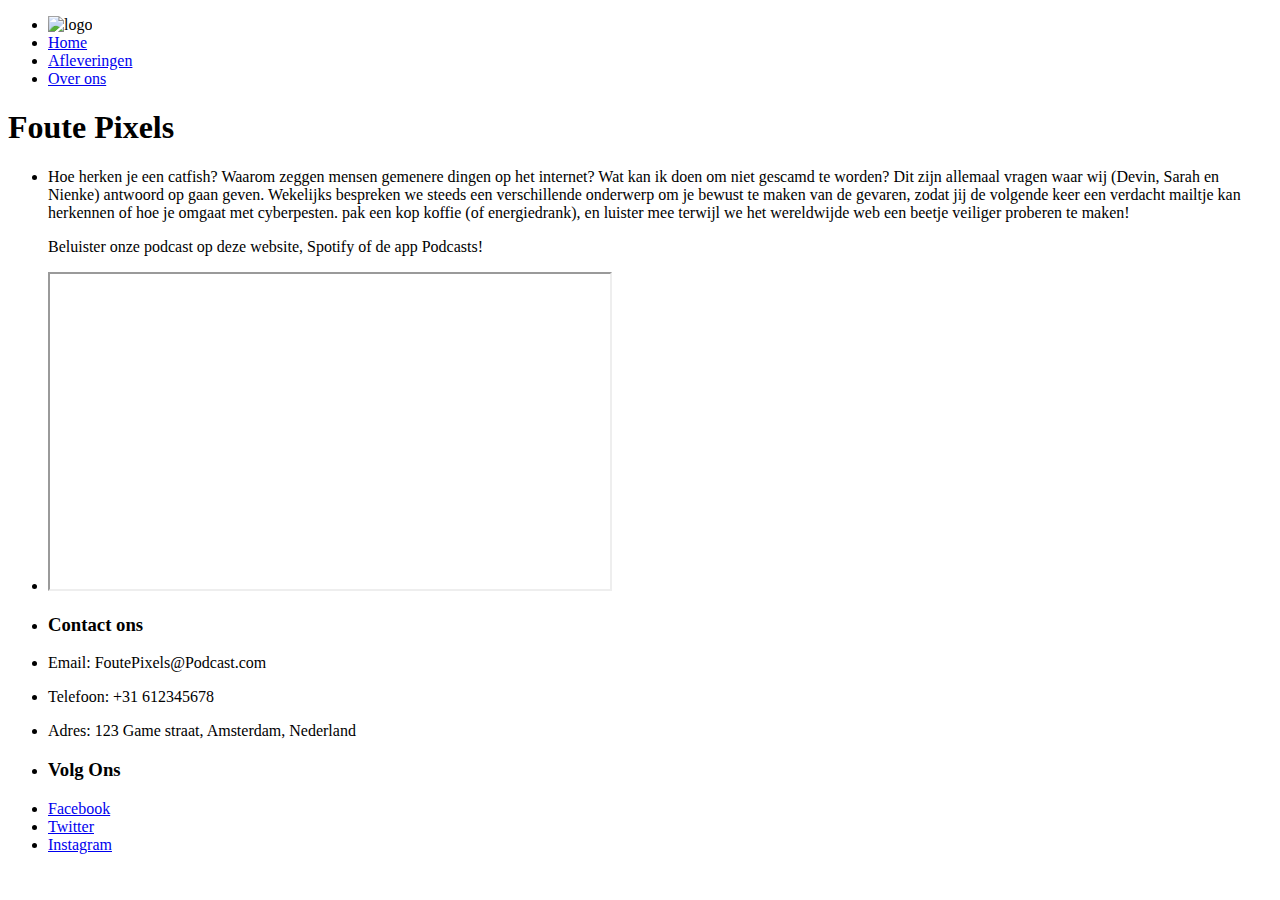
==== index.html @ cbdee476 "Add files via upload" ====
<!DOCTYPE html>
<html lang="nl">
    <head>
        <meta charset="UTF-8">
        <meta name="viewport" content="width=device-width, initial-scale=1.0">
        <title>Foute Pixels</title>
        <link rel="stylesheet" href="style.css">
    </head>

<body>

<header>
 <nav>
                <ul>
                    <li> <img src="images/logo.png" alt="logo"> </li> 
                    <li><a href="index.html">Home</a></li>
                    <li><a href="afleveringen.html">Afleveringen</a></li>
                    <li><a href="Over_ons.html">Over ons</a></li>
                    
                </ul>  
                
            </nav>

</header>



    <main> 
    
       
        <h1>Foute Pixels</h1> 
        
       
        <ul class="flex-container">
            <li class="flex-item"><p>
                Hoe herken je een catfish? Waarom zeggen mensen gemenere dingen op het internet? Wat kan ik doen om niet gescamd te worden? Dit zijn allemaal vragen waar wij (Devin, Sarah en Nienke) antwoord op gaan geven. Wekelijks bespreken we steeds een verschillende onderwerp om je bewust te maken van de gevaren, zodat jij de volgende keer een verdacht mailtje kan herkennen of hoe je omgaat met cyberpesten.
                pak een kop koffie (of energiedrank), en luister mee terwijl we het wereldwijde web een beetje veiliger proberen te maken!
                   </p>
                    <p> <strong></strong>   
                Beluister onze podcast op deze website, Spotify of de app Podcasts!
                   </p></li>
                   <li class="flex-item2"><iframe width="560" height="315" src="https://www.youtube.com/embed/As7Sm_K50gc?si=9hgQ0lLvn_5D6HXe" 
                    title="YouTube video player"  allow="accelerometer; autoplay; clipboard-write; encrypted-media; gyroscope; picture-in-picture; web-share" 
                       referrerpolicy="strict-origin-when-cross-origin" allowfullscreen></iframe>
                </li>
          </ul>

          
        
    

    

    </main>
    
    <footer>


    <ul class="contact">
             <li class="flex-item"> <h3>Contact ons</h3></li>
             <li class="flex-item"> <p>Email: FoutePixels@Podcast.com</p></li>
             <li class="flex-item"> <p>Telefoon: +31 612345678 </p></li>
              <li class="flex-item"><p>Adres: 123 Game straat, Amsterdam, Nederland</p></li>
        
      </ul>
          
  
          <ul class="contact">
             <li class="flex-item"> <h3>Volg Ons</h3></li>
              <li class="flex-item"><a href="https://facebook.com" >Facebook</a></li>
              <li class="flex-item"><a href="https://twitter.com" >Twitter</a></li>
              <li class="flex-item"><a href="https://instagram.com" >Instagram</a></li>
           </ul> 

           
        </footer>


</body>

</html>
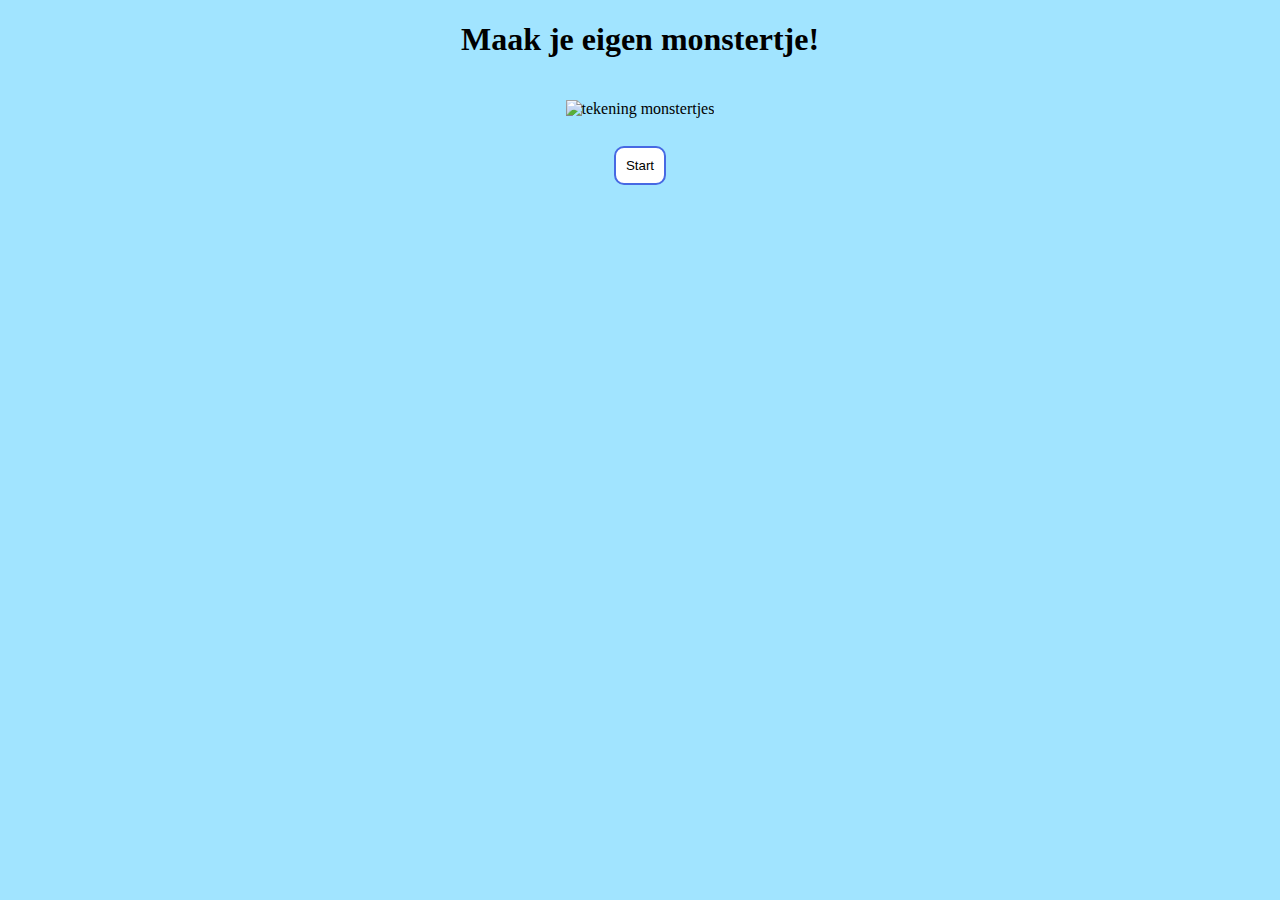
==== commit d90509f7: "Add files via upload" ====
--- a/index.html
+++ b/index.html
@@ -1,81 +1,20 @@
 <!DOCTYPE html>
 <html lang="nl">
-    <head>
-        <meta charset="UTF-8">
-        <meta name="viewport" content="width=device-width, initial-scale=1.0">
-        <title>Foute Pixels</title>
-        <link rel="stylesheet" href="style.css">
-    </head>
+<head>
+    <meta charset="UTF-8">
+    <meta name="viewport" content="width=device-width, initial-scale=1">
+    <title>Maak je eigen monstertje</title>
+    <link rel="stylesheet" href="style.css">
+</head>
+<body>
+    <h1>Maak je eigen monstertje!</h1>
+    
+    <div class="hoofdmenu">
+        <img src="images/beginscherm.png" alt="tekening monstertjes">
+    </div>
 
-<body>
-
-<header>
- <nav>
-                <ul>
-                    <li> <img src="images/logo.png" alt="logo"> </li> 
-                    <li><a href="index.html">Home</a></li>
-                    <li><a href="afleveringen.html">Afleveringen</a></li>
-                    <li><a href="Over_ons.html">Over ons</a></li>
-                    
-                </ul>  
-                
-            </nav>
-
-</header>
-
-
-
-    <main> 
-    
-       
-        <h1>Foute Pixels</h1> 
-        
-       
-        <ul class="flex-container">
-            <li class="flex-item"><p>
-                Hoe herken je een catfish? Waarom zeggen mensen gemenere dingen op het internet? Wat kan ik doen om niet gescamd te worden? Dit zijn allemaal vragen waar wij (Devin, Sarah en Nienke) antwoord op gaan geven. Wekelijks bespreken we steeds een verschillende onderwerp om je bewust te maken van de gevaren, zodat jij de volgende keer een verdacht mailtje kan herkennen of hoe je omgaat met cyberpesten.
-                pak een kop koffie (of energiedrank), en luister mee terwijl we het wereldwijde web een beetje veiliger proberen te maken!
-                   </p>
-                    <p> <strong></strong>   
-                Beluister onze podcast op deze website, Spotify of de app Podcasts!
-                   </p></li>
-                   <li class="flex-item2"><iframe width="560" height="315" src="https://www.youtube.com/embed/As7Sm_K50gc?si=9hgQ0lLvn_5D6HXe" 
-                    title="YouTube video player"  allow="accelerometer; autoplay; clipboard-write; encrypted-media; gyroscope; picture-in-picture; web-share" 
-                       referrerpolicy="strict-origin-when-cross-origin" allowfullscreen></iframe>
-                </li>
-          </ul>
-
-          
-        
-    
-
-    
-
-    </main>
-    
-    <footer>
-
-
-    <ul class="contact">
-             <li class="flex-item"> <h3>Contact ons</h3></li>
-             <li class="flex-item"> <p>Email: FoutePixels@Podcast.com</p></li>
-             <li class="flex-item"> <p>Telefoon: +31 612345678 </p></li>
-              <li class="flex-item"><p>Adres: 123 Game straat, Amsterdam, Nederland</p></li>
-        
-      </ul>
-          
-  
-          <ul class="contact">
-             <li class="flex-item"> <h3>Volg Ons</h3></li>
-              <li class="flex-item"><a href="https://facebook.com" >Facebook</a></li>
-              <li class="flex-item"><a href="https://twitter.com" >Twitter</a></li>
-              <li class="flex-item"><a href="https://instagram.com" >Instagram</a></li>
-           </ul> 
-
-           
-        </footer>
-
-
+    <div class="button-container">
+        <button id="start-button" onclick="window.location.href='monster.html'">Start</button>
+    </div>
 </body>
-
-</html>+</html>
--- a/style.css
+++ b/style.css
@@ -0,0 +1,71 @@
+
+body {
+    text-align: center;
+    background-color: #a1e4ff;
+}
+
+img{
+    width: 150%;
+    max-width: 1000px;
+    margin: 20px auto;
+
+}
+
+.monster {
+    width: 100px;
+    height: 100px;
+    background-color: #35b135;
+    position: relative;
+    margin: 50px auto;
+    border-radius: 50%;
+}
+.eye {
+    width: 20px;
+    height: 20px;
+    background-color: white;
+    border-radius: 50%;
+    position: absolute;
+    top: 25px;
+    left: 25px;
+}
+.eye .pupil {
+    width: 10px;
+    height: 10px;
+    background-color: black;
+    border-radius: 50%;
+    position: absolute;
+    top: 5px;
+    left: 5px;
+}
+.legs, .arms {
+    width: 10px;
+    height: 30px;
+    background-color: #35b135;
+    position: absolute;
+}
+.legs {
+    top: 100px;
+}
+.legs.left {
+    left: 15px;
+}
+.legs.right {
+    right: 15px;
+}
+.arms {
+    top: 40px;
+}
+.arms.left {
+    left: -20px;
+}
+.arms.right {
+    right: -20px;
+}
+button {
+    margin: 8px;
+    padding: 10px;
+    background-color: white;
+    border: 2px solid #4769e3;
+    border-radius: 10px;
+    cursor: pointer;
+}
